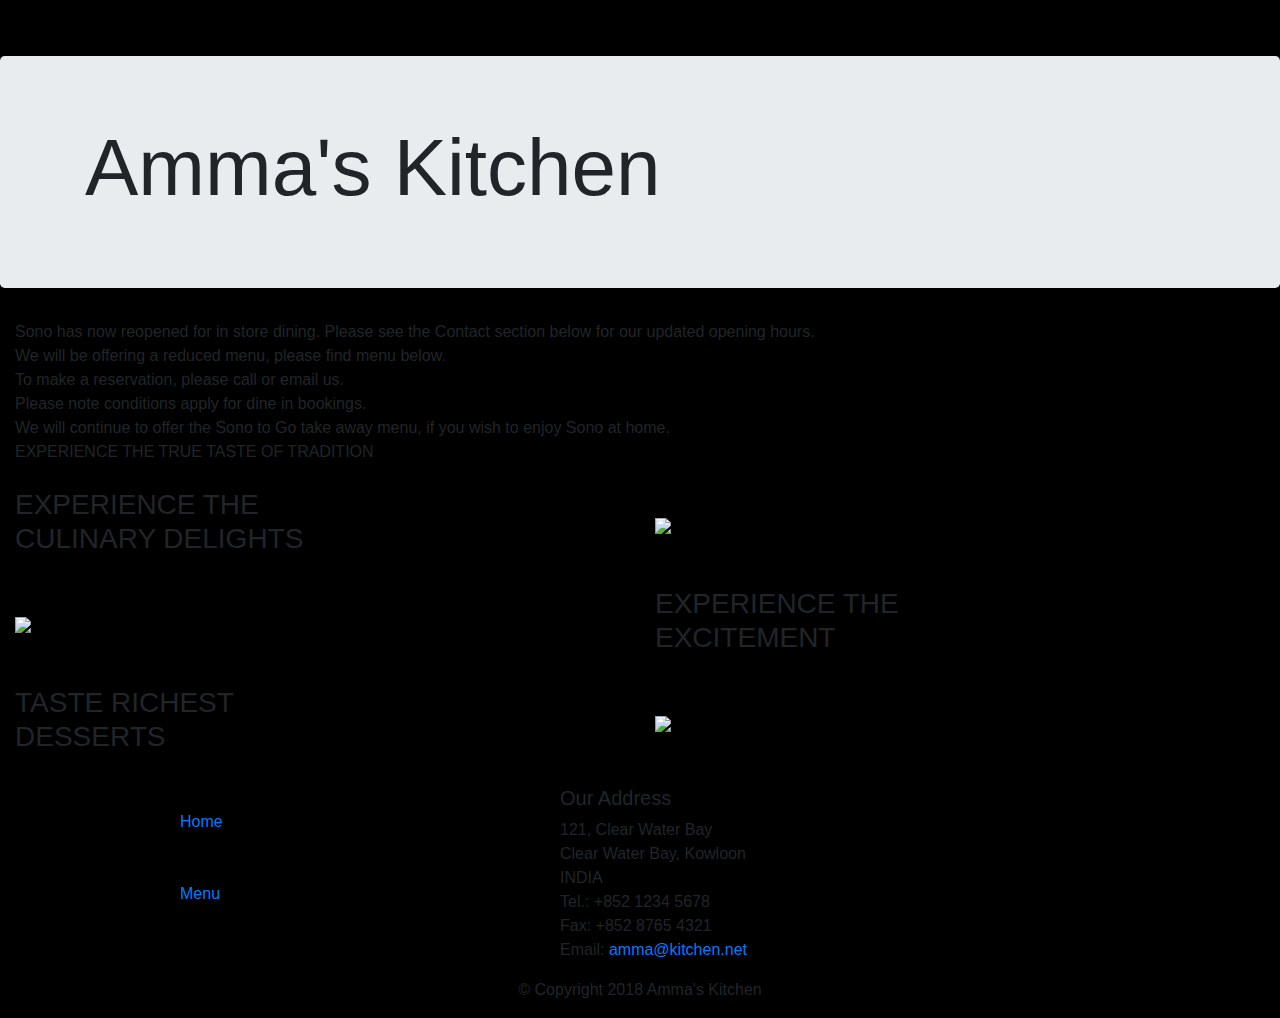
==== index.html @ 934e3f8d "third commit" ====
<!DOCTYPE html>
<html>
<head>
	<meta charset="utf-8">
    <meta name="viewport" content="width=device-width, initial-scale=1, shrink-to-fit=no">
    <meta http-equiv="x-ua-compatible" content="ie=edge">

    <link rel="stylesheet" href="https://maxcdn.bootstrapcdn.com/bootstrap/4.0.0/css/bootstrap.min.css" integrity="sha384-Gn5384xqQ1aoWXA+058RXPxPg6fy4IWvTNh0E263XmFcJlSAwiGgFAW/dAiS6JXm" crossorigin="anonymous">
    <link rel="stylesheet" href="love.css">

    <title>Amma's Kitchen</title>

</head>

<body style="background-color: black">

<nav class="navbar navbar-expand-lg navbar-light navbar-custom" id="heading">
	<a class="navbar-brand" href="#">Amma's Kitchen</a>

    <button class="navbar-toggler" type="button" data-toggle="collapse" data-target="#navbarNav" aria-controls="navbarNav" aria-expanded="false" aria-label="Toggle navigation">
    	<span class="navbar-toggler-icon"></span>
    </button>

    <div class="collapse navbar-collapse" id="navbarNav">
    	<ul class="navbar-nav">
    		<li class="nav-item active">
    			<a class="nav-link" href="#heading">Home <span class="sr-only">(current)</span></a>
            </li>
      		<li class="nav-item active">
        		<a class="nav-link" href="https://saumyaguptalfmd.github.io/Restaurant/menu.html">Menu</a>
      		</li>
      		<li class="nav-item active">
        		<a class="nav-link" href="#contacts">Contact Us</a>
      		</li>
    	</ul>
  	</div>
</nav>

<header class= "jumbotron">
    <div class="container">
        <div class="row">
            <div class="col-12">
                <h1 style='font-size: 80px'>Amma's Kitchen</h1>
            </div>
        </div>
    </div>
</header>

<div class="container-fluid con2">
	Sono has now reopened for in store dining. Please see the Contact section below for our updated opening hours. <br>We will be offering a reduced menu, please find menu below.<br> To make a reservation, please call or email us. <br>Please note conditions apply for dine in bookings.<br> We will continue to offer the Sono to Go take away menu, if you wish to enjoy Sono at home.
</div>

<div class="container-fluid con3">
	EXPERIENCE THE TRUE TASTE OF TRADITION
</div>

<div class="container-fluid">
	<br>
    <div class="row row-content align-items-center con4">
        <div class="col-12 col-md-6 order-sm-first">
            <h3 class='headings'>EXPERIENCE THE <br>CULINARY DELIGHTS</h3>
        </div>
        <div class="col col-md order-sm-last">
    	    <div class="carousel slide" data-ride="carousel">
  				<div class="carousel-inner">
    				<div class="carousel-item active">
      					<img class="d-block w-100" src="dosa1.jpg">
      				</div>
      				<div class="carousel-item ">
      					<img class="d-block w-100" src="Dhokla.jpg">
      				</div>
   					<div class="carousel-item">
      					<img class="d-block w-100" src="rajasthan.jpg">
      				</div>
  				</div>
			</div>
        </div>
    </div>
</div>

<div class="container-fluid">
	<br>
    <div class="row row-content align-items-center con4">
        <div class="col-12 col-md-6 order-sm-first order-md-last">
            <h3 class='headings'>EXPERIENCE THE<br>EXCITEMENT</h3>
        </div>
        <div class="col col-md order-sm-last order-md-first">
    	    <div class="carousel slide" data-ride="carousel">
  				<div class="carousel-inner">
  					<div class="carousel-item active">
      					<img class="d-block w-100" src="exc1.jpg">
      				</div>
      				<div class="carousel-item ">
      					<img class="d-block w-100" src="exc2.jpg">
      				</div>
   					<div class="carousel-item">
      					<img class="d-block w-100" src="exc3.jpg">
      				</div>
      				
  				</div>
			</div>
        </div>
    </div>
</div>

<div class="container-fluid">
	<br>
    <div class="row row-content align-items-center con4">
        <div class="col-12 col-md-6 order-sm-first">
            <h3 class='headings'> TASTE RICHEST<br>DESSERTS</h3>
        </div>
        <div class="col col-md order-sm-last">
    	    <div class="carousel slide" data-ride="carousel">
  				<div class="carousel-inner">
      				<div class="carousel-item active">
      					<img class="d-block w-100" src="dess2.jpg">
      				</div>
   					<div class="carousel-item">
      					<img class="d-block w-100" src="dess3.jpg">
      				</div>
      				<div class="carousel-item">
      					<img class="d-block w-100" src="dess4.jpg">
      				</div>
  				</div>
			</div>
        </div>
    </div>
</div>

<footer class="footer" id="contacts">
        <div class="container">
            <div class="row">             
                <div class="col-3 offset-sm-1">
                    <ul class="list-unstyled justify-content-center">
                    	<br>
                      <br>
                        <li ><a href="#" class="link">Home</a></li>
                        <br>
                        <br>
                        <li><a href="https://saumyaguptalfmd.github.io/Restaurant/menu.html" class="link">Menu</a></li>

                    </ul>
                </div>
                <div class="col-6 offset-1 address">
                	<br>
                    <h5>Our Address</h5>
                    <address>
		              121, Clear Water Bay <br>
		              Clear Water Bay, Kowloon<br>
		              INDIA<br>
		              Tel.: +852 1234 5678<br>
		              Fax: +852 8765 4321<br>
		              Email: <a href="mailto:amma@kitchen.net">amma@kitchen.net</a>
		           </address>
                </div>
           </div>
           <div  class="row justify-content-center">             
                <div class="col-auto">
                    <p>© Copyright 2018 Amma's Kitchen</p>
                </div>
           </div>
        </div>
    </footer>





<script src="https://code.jquery.com/jquery-3.2.1.slim.min.js" integrity="sha384-KJ3o2DKtIkvYIK3UENzmM7KCkRr/rE9/Qpg6aAZGJwFDMVNA/GpGFF93hXpG5KkN" crossorigin="anonymous"></script>
<script src="https://cdnjs.cloudflare.com/ajax/libs/popper.js/1.12.9/umd/popper.min.js" integrity="sha384-ApNbgh9B+Y1QKtv3Rn7W3mgPxhU9K/ScQsAP7hUibX39j7fakFPskvXusvfa0b4Q" crossorigin="anonymous"></script>
<script src="https://maxcdn.bootstrapcdn.com/bootstrap/4.0.0/js/bootstrap.min.js" integrity="sha384-JZR6Spejh4U02d8jOt6vLEHfe/JQGiRRSQQxSfFWpi1MquVdAyjUar5+76PVCmYl" crossorigin="anonymous"></script>
</body>
</html>
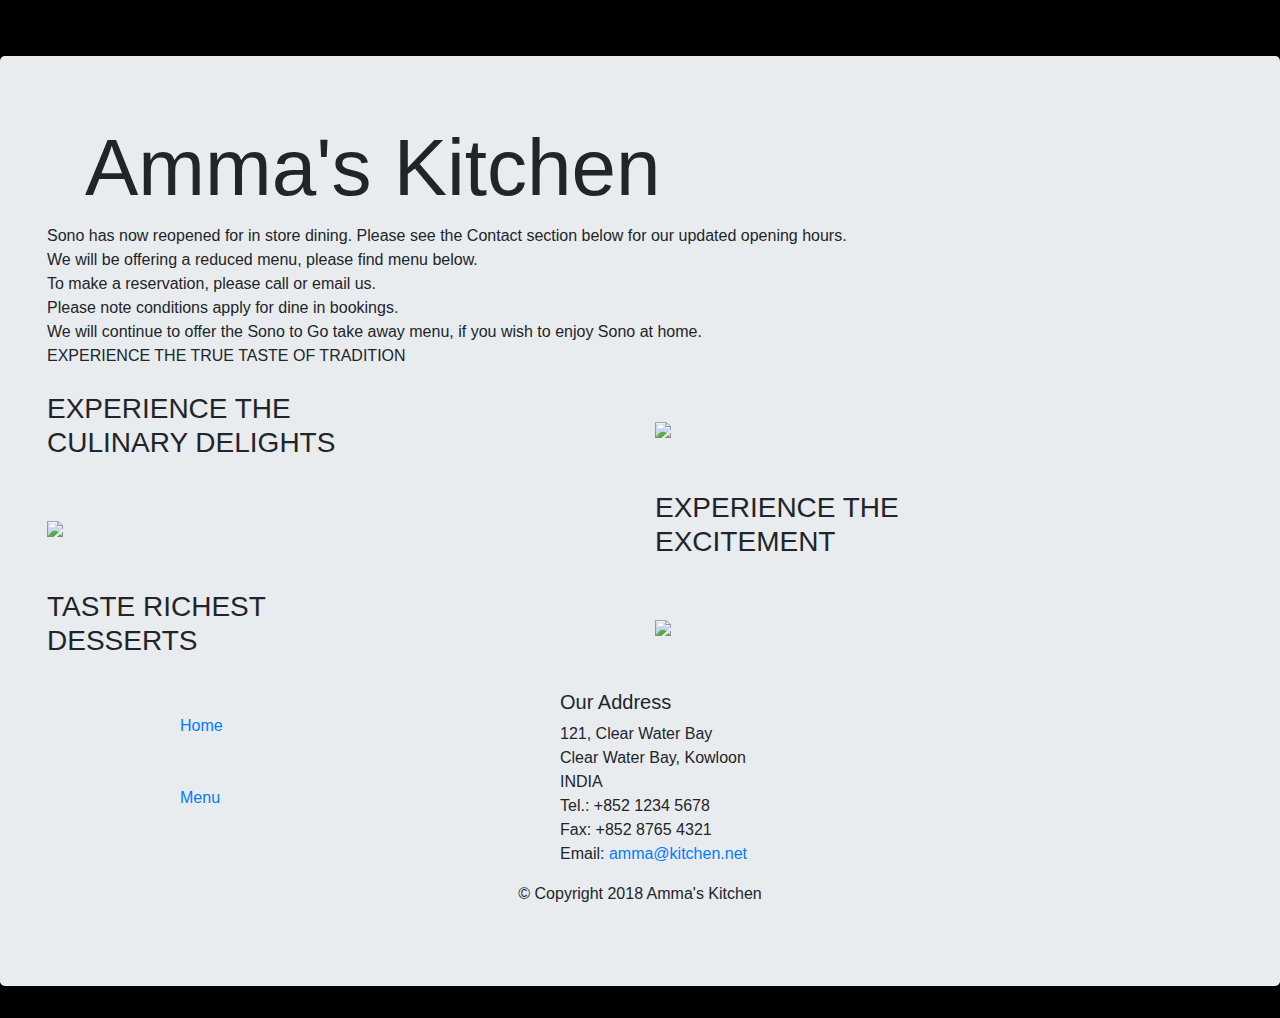
==== commit aa86e08e: "Update index.html" ====
--- a/index.html
+++ b/index.html
@@ -1,171 +1,150 @@
 <!DOCTYPE html>
 <html>
 <head>
-	<meta charset="utf-8">
-    <meta name="viewport" content="width=device-width, initial-scale=1, shrink-to-fit=no">
-    <meta http-equiv="x-ua-compatible" content="ie=edge">
-
-    <link rel="stylesheet" href="https://maxcdn.bootstrapcdn.com/bootstrap/4.0.0/css/bootstrap.min.css" integrity="sha384-Gn5384xqQ1aoWXA+058RXPxPg6fy4IWvTNh0E263XmFcJlSAwiGgFAW/dAiS6JXm" crossorigin="anonymous">
-    <link rel="stylesheet" href="love.css">
-
-    <title>Amma's Kitchen</title>
-
+<meta charset="utf-8">
+<meta name="viewport" content="width=device-width, initial-scale=1, shrink-to-fit=no">
+<meta http-equiv="x-ua-compatible" content="ie=edge">
+<link rel="stylesheet" href="https://maxcdn.bootstrapcdn.com/bootstrap/4.0.0/css/bootstrap.min.css" integrity="sha384-Gn5384xqQ1aoWXA+058RXPxPg6fy4IWvTNh0E263XmFcJlSAwiGgFAW/dAiS6JXm" crossorigin="anonymous">
+<link rel="stylesheet" href="love.css">
+<title>Amma's Kitchen</title>
 </head>
-
 <body style="background-color: black">
-
 <nav class="navbar navbar-expand-lg navbar-light navbar-custom" id="heading">
-	<a class="navbar-brand" href="#">Amma's Kitchen</a>
-
-    <button class="navbar-toggler" type="button" data-toggle="collapse" data-target="#navbarNav" aria-controls="navbarNav" aria-expanded="false" aria-label="Toggle navigation">
-    	<span class="navbar-toggler-icon"></span>
-    </button>
-
-    <div class="collapse navbar-collapse" id="navbarNav">
-    	<ul class="navbar-nav">
-    		<li class="nav-item active">
-    			<a class="nav-link" href="#heading">Home <span class="sr-only">(current)</span></a>
-            </li>
-      		<li class="nav-item active">
-        		<a class="nav-link" href="https://saumyaguptalfmd.github.io/Restaurant/menu.html">Menu</a>
-      		</li>
-      		<li class="nav-item active">
-        		<a class="nav-link" href="#contacts">Contact Us</a>
-      		</li>
-    	</ul>
-  	</div>
+<a class="navbar-brand" href="#">Amma's Kitchen</a>
+<button class="navbar-toggler" type="button" data-toggle="collapse" data-target="#navbarNav" aria-controls="navbarNav" aria-expanded="false" aria-label="Toggle navigation">
+<span class="navbar-toggler-icon"></span>
+</button>
+<div class="collapse navbar-collapse" id="navbarNav">
+<ul class="navbar-nav">
+<li class="nav-item active">
+<a class="nav-link" href="#heading">Home <span class="sr-only">(current)</span></a>
+</li>
+<li class="nav-item active">
+<a class="nav-link" href="https://saumyaguptalfmd.github.io/Restaurant/menu.html">Menu</a>
+</li>
+<li class="nav-item active">
+<a class="nav-link" href="#contacts">Contact Us</a>
+</li>
+</ul>
+</div>
 </nav>
-
 <header class= "jumbotron">
-    <div class="container">
-        <div class="row">
-            <div class="col-12">
-                <h1 style='font-size: 80px'>Amma's Kitchen</h1>
-            </div>
-        </div>
-    </div>
-</header>
-
+<div class="container">
+<div class="row">
+<div class="col-12">
+<h1 style='font-size: 80px'>Amma's Kitchen</h1>
+</div>
+</div>
+</div>
+<header>
 <div class="container-fluid con2">
 	Sono has now reopened for in store dining. Please see the Contact section below for our updated opening hours. <br>We will be offering a reduced menu, please find menu below.<br> To make a reservation, please call or email us. <br>Please note conditions apply for dine in bookings.<br> We will continue to offer the Sono to Go take away menu, if you wish to enjoy Sono at home.
 </div>
-
 <div class="container-fluid con3">
 	EXPERIENCE THE TRUE TASTE OF TRADITION
 </div>
-
 <div class="container-fluid">
-	<br>
-    <div class="row row-content align-items-center con4">
-        <div class="col-12 col-md-6 order-sm-first">
-            <h3 class='headings'>EXPERIENCE THE <br>CULINARY DELIGHTS</h3>
-        </div>
-        <div class="col col-md order-sm-last">
-    	    <div class="carousel slide" data-ride="carousel">
-  				<div class="carousel-inner">
-    				<div class="carousel-item active">
-      					<img class="d-block w-100" src="dosa1.jpg">
-      				</div>
-      				<div class="carousel-item ">
-      					<img class="d-block w-100" src="Dhokla.jpg">
-      				</div>
-   					<div class="carousel-item">
-      					<img class="d-block w-100" src="rajasthan.jpg">
-      				</div>
-  				</div>
-			</div>
-        </div>
-    </div>
+<br>
+<div class="row row-content align-items-center con4">
+<div class="col-12 col-md-6 order-sm-first">
+<h3 class='headings'>EXPERIENCE THE <br>CULINARY DELIGHTS</h3>
 </div>
-
+<div class="col col-md order-sm-last">
+<div class="carousel slide" data-ride="carousel">
+<div class="carousel-inner">
+<div class="carousel-item active">
+<img class="d-block w-100" src="dosa1.jpg">
+</div>
+<div class="carousel-item ">
+<img class="d-block w-100" src="Dhokla.jpg">
+</div>
+<div class="carousel-item">
+<img class="d-block w-100" src="rajasthan.jpg">
+</div>
+</div>
+</div>
+</div>
+</div>
+</div>
 <div class="container-fluid">
-	<br>
-    <div class="row row-content align-items-center con4">
-        <div class="col-12 col-md-6 order-sm-first order-md-last">
-            <h3 class='headings'>EXPERIENCE THE<br>EXCITEMENT</h3>
-        </div>
-        <div class="col col-md order-sm-last order-md-first">
-    	    <div class="carousel slide" data-ride="carousel">
-  				<div class="carousel-inner">
-  					<div class="carousel-item active">
-      					<img class="d-block w-100" src="exc1.jpg">
-      				</div>
-      				<div class="carousel-item ">
-      					<img class="d-block w-100" src="exc2.jpg">
-      				</div>
-   					<div class="carousel-item">
-      					<img class="d-block w-100" src="exc3.jpg">
-      				</div>
-      				
-  				</div>
-			</div>
-        </div>
-    </div>
+<br>
+<div class="row row-content align-items-center con4">
+<div class="col-12 col-md-6 order-sm-first order-md-last">
+<h3 class='headings'>EXPERIENCE THE<br>EXCITEMENT</h3>
 </div>
-
+<div class="col col-md order-sm-last order-md-first">
+<div class="carousel slide" data-ride="carousel">
+<div class="carousel-inner">
+<div class="carousel-item active">
+<img class="d-block w-100" src="exc1.jpg">
+</div>
+<div class="carousel-item ">
+<img class="d-block w-100" src="exc2.jpg">
+</div>
+<div class="carousel-item">
+<img class="d-block w-100" src="exc3.jpg">
+</div>      				
+</div>
+</div>
+</div>
+</div>
+</div>
 <div class="container-fluid">
-	<br>
-    <div class="row row-content align-items-center con4">
-        <div class="col-12 col-md-6 order-sm-first">
-            <h3 class='headings'> TASTE RICHEST<br>DESSERTS</h3>
-        </div>
-        <div class="col col-md order-sm-last">
-    	    <div class="carousel slide" data-ride="carousel">
-  				<div class="carousel-inner">
-      				<div class="carousel-item active">
-      					<img class="d-block w-100" src="dess2.jpg">
-      				</div>
-   					<div class="carousel-item">
-      					<img class="d-block w-100" src="dess3.jpg">
-      				</div>
-      				<div class="carousel-item">
-      					<img class="d-block w-100" src="dess4.jpg">
-      				</div>
-  				</div>
-			</div>
-        </div>
-    </div>
+<br>
+<div class="row row-content align-items-center con4">
+<div class="col-12 col-md-6 order-sm-first">
+<h3 class='headings'> TASTE RICHEST<br>DESSERTS</h3>
 </div>
-
+<div class="col col-md order-sm-last">
+<div class="carousel slide" data-ride="carousel">
+<div class="carousel-inner">
+<div class="carousel-item active">
+<img class="d-block w-100" src="dess2.jpg">
+</div>
+<div class="carousel-item">
+<img class="d-block w-100" src="dess3.jpg">
+</div>
+<div class="carousel-item">
+<img class="d-block w-100" src="dess4.jpg">
+</div>
+</div>
+</div>
+</div>
+</div>
+</div>
 <footer class="footer" id="contacts">
-        <div class="container">
-            <div class="row">             
-                <div class="col-3 offset-sm-1">
-                    <ul class="list-unstyled justify-content-center">
-                    	<br>
-                      <br>
-                        <li ><a href="#" class="link">Home</a></li>
-                        <br>
-                        <br>
-                        <li><a href="https://saumyaguptalfmd.github.io/Restaurant/menu.html" class="link">Menu</a></li>
-
-                    </ul>
-                </div>
-                <div class="col-6 offset-1 address">
-                	<br>
-                    <h5>Our Address</h5>
-                    <address>
+<div class="container">
+<div class="row">             
+<div class="col-3 offset-sm-1">
+<ul class="list-unstyled justify-content-center">
+<br>
+<br>
+<li ><a href="#" class="link">Home</a></li>
+<br>
+<br>
+<li><a href="https://saumyaguptalfmd.github.io/Restaurant/menu.html" class="link">Menu</a></li>
+</ul>
+</div>
+<div class="col-6 offset-1 address">
+<br>
+<h5>Our Address</h5>
+<address>
 		              121, Clear Water Bay <br>
 		              Clear Water Bay, Kowloon<br>
 		              INDIA<br>
 		              Tel.: +852 1234 5678<br>
 		              Fax: +852 8765 4321<br>
 		              Email: <a href="mailto:amma@kitchen.net">amma@kitchen.net</a>
-		           </address>
-                </div>
-           </div>
-           <div  class="row justify-content-center">             
-                <div class="col-auto">
-                    <p>© Copyright 2018 Amma's Kitchen</p>
-                </div>
-           </div>
-        </div>
-    </footer>
-
-
-
-
-
+</address>
+</div>
+</div>
+<div  class="row justify-content-center">             
+<div class="col-auto">
+<p>© Copyright 2018 Amma's Kitchen</p>
+</div>
+</div>
+</div>
+</footer>
 <script src="https://code.jquery.com/jquery-3.2.1.slim.min.js" integrity="sha384-KJ3o2DKtIkvYIK3UENzmM7KCkRr/rE9/Qpg6aAZGJwFDMVNA/GpGFF93hXpG5KkN" crossorigin="anonymous"></script>
 <script src="https://cdnjs.cloudflare.com/ajax/libs/popper.js/1.12.9/umd/popper.min.js" integrity="sha384-ApNbgh9B+Y1QKtv3Rn7W3mgPxhU9K/ScQsAP7hUibX39j7fakFPskvXusvfa0b4Q" crossorigin="anonymous"></script>
 <script src="https://maxcdn.bootstrapcdn.com/bootstrap/4.0.0/js/bootstrap.min.js" integrity="sha384-JZR6Spejh4U02d8jOt6vLEHfe/JQGiRRSQQxSfFWpi1MquVdAyjUar5+76PVCmYl" crossorigin="anonymous"></script>
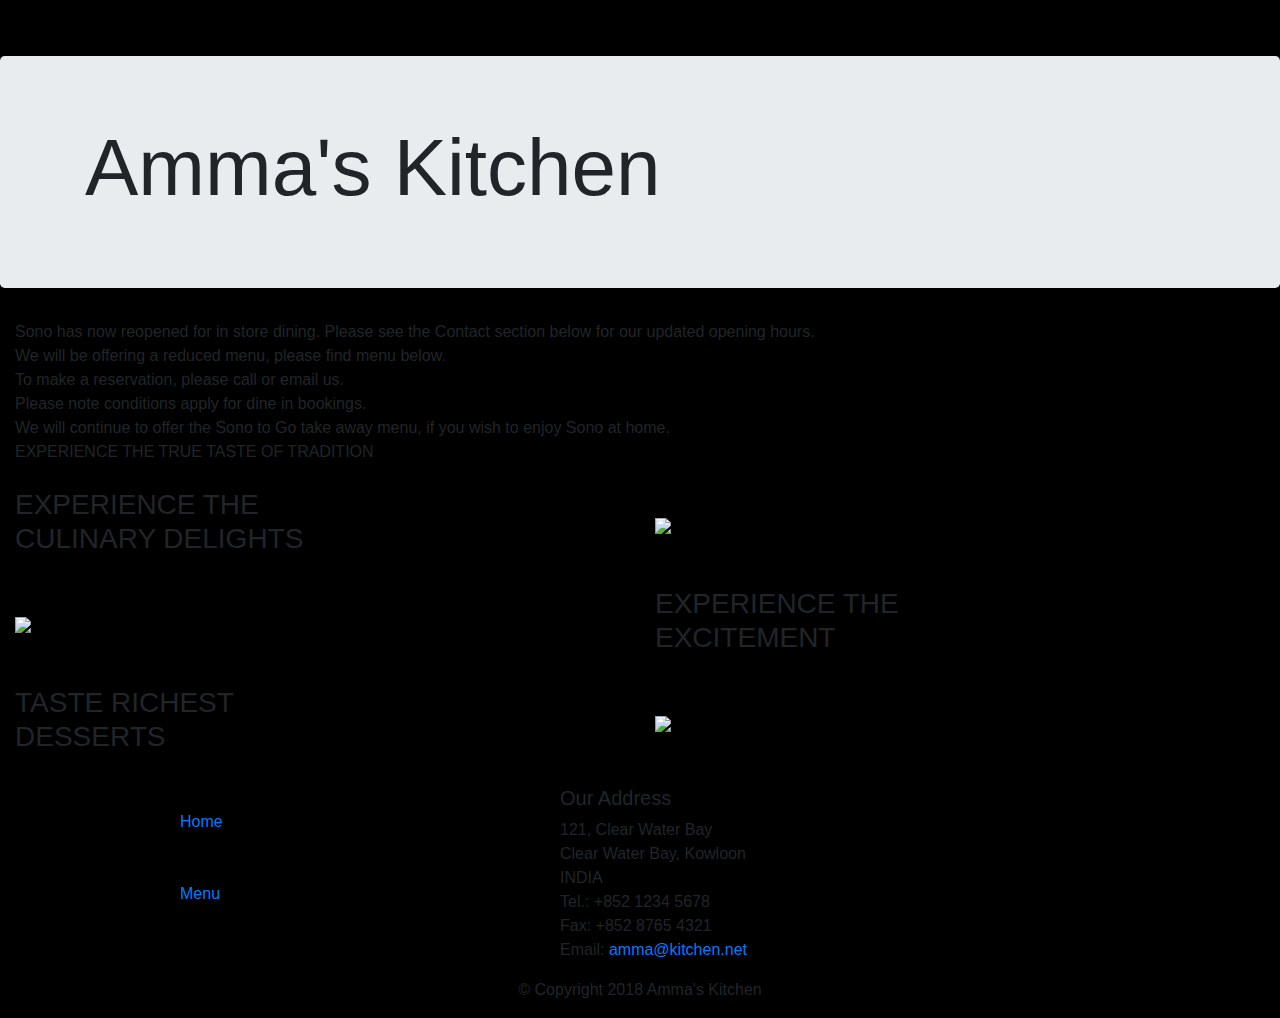
==== commit ab2656ea: "Update index.html" ====
--- a/index.html
+++ b/index.html
@@ -1,150 +1,171 @@
 <!DOCTYPE html>
 <html>
 <head>
-<meta charset="utf-8">
-<meta name="viewport" content="width=device-width, initial-scale=1, shrink-to-fit=no">
-<meta http-equiv="x-ua-compatible" content="ie=edge">
-<link rel="stylesheet" href="https://maxcdn.bootstrapcdn.com/bootstrap/4.0.0/css/bootstrap.min.css" integrity="sha384-Gn5384xqQ1aoWXA+058RXPxPg6fy4IWvTNh0E263XmFcJlSAwiGgFAW/dAiS6JXm" crossorigin="anonymous">
-<link rel="stylesheet" href="love.css">
-<title>Amma's Kitchen</title>
+	<meta charset="utf-8">
+    <meta name="viewport" content="width=device-width, initial-scale=1, shrink-to-fit=no">
+    <meta http-equiv="x-ua-compatible" content="ie=edge">
+
+    <link rel="stylesheet" href="https://maxcdn.bootstrapcdn.com/bootstrap/4.0.0/css/bootstrap.min.css" integrity="sha384-Gn5384xqQ1aoWXA+058RXPxPg6fy4IWvTNh0E263XmFcJlSAwiGgFAW/dAiS6JXm" crossorigin="anonymous">
+    <link rel="stylesheet" href="love.css">
+
+    <title>Amma's Kitchen</title>
+
 </head>
+
 <body style="background-color: black">
+
 <nav class="navbar navbar-expand-lg navbar-light navbar-custom" id="heading">
-<a class="navbar-brand" href="#">Amma's Kitchen</a>
-<button class="navbar-toggler" type="button" data-toggle="collapse" data-target="#navbarNav" aria-controls="navbarNav" aria-expanded="false" aria-label="Toggle navigation">
-<span class="navbar-toggler-icon"></span>
-</button>
-<div class="collapse navbar-collapse" id="navbarNav">
-<ul class="navbar-nav">
-<li class="nav-item active">
-<a class="nav-link" href="#heading">Home <span class="sr-only">(current)</span></a>
-</li>
-<li class="nav-item active">
-<a class="nav-link" href="https://saumyaguptalfmd.github.io/Restaurant/menu.html">Menu</a>
-</li>
-<li class="nav-item active">
-<a class="nav-link" href="#contacts">Contact Us</a>
-</li>
-</ul>
-</div>
+	<a class="navbar-brand" href="#">Amma's Kitchen</a>
+
+    <button class="navbar-toggler" type="button" data-toggle="collapse" data-target="#navbarNav" aria-controls="navbarNav" aria-expanded="false" aria-label="Toggle navigation">
+    	<span class="navbar-toggler-icon"></span>
+    </button>
+
+    <div class="collapse navbar-collapse" id="navbarNav">
+    	<ul class="navbar-nav">
+    		<li class="nav-item active">
+    			<a class="nav-link" href="#heading">Home <span class="sr-only">(current)</span></a>
+            </li>
+      		<li class="nav-item active">
+        		<a class="nav-link" href="https://saumyaguptalfmd.github.io/Restaurant/menu.html">Menu</a>
+      		</li>
+      		<li class="nav-item active">
+        		<a class="nav-link" href="#contacts">Contact Us</a>
+      		</li>
+    	</ul>
+  	</div>
 </nav>
+
 <header class= "jumbotron">
-<div class="container">
-<div class="row">
-<div class="col-12">
-<h1 style='font-size: 80px'>Amma's Kitchen</h1>
-</div>
-</div>
-</div>
-<header>
+    <div class="container">
+        <div class="row">
+            <div class="col-12">
+                <h1 style='font-size: 80px'>Amma's Kitchen</h1>
+            </div>
+        </div>
+    </div>
+</header>
+
 <div class="container-fluid con2">
 	Sono has now reopened for in store dining. Please see the Contact section below for our updated opening hours. <br>We will be offering a reduced menu, please find menu below.<br> To make a reservation, please call or email us. <br>Please note conditions apply for dine in bookings.<br> We will continue to offer the Sono to Go take away menu, if you wish to enjoy Sono at home.
 </div>
+
 <div class="container-fluid con3">
 	EXPERIENCE THE TRUE TASTE OF TRADITION
 </div>
+
 <div class="container-fluid">
-<br>
-<div class="row row-content align-items-center con4">
-<div class="col-12 col-md-6 order-sm-first">
-<h3 class='headings'>EXPERIENCE THE <br>CULINARY DELIGHTS</h3>
+	<br>
+    <div class="row row-content align-items-center con4">
+        <div class="col-12 col-md-6 order-sm-first">
+            <h3 class='headings'>EXPERIENCE THE <br>CULINARY DELIGHTS</h3>
+        </div>
+        <div class="col col-md order-sm-last">
+    	    <div class="carousel slide" data-ride="carousel">
+  				<div class="carousel-inner">
+    				<div class="carousel-item active">
+      					<img class="d-block w-100" src="dosa1.jpg">
+      				</div>
+      				<div class="carousel-item ">
+      					<img class="d-block w-100" src="Dhokla.jpg">
+      				</div>
+   					<div class="carousel-item">
+      					<img class="d-block w-100" src="rajasthan.jpg">
+      				</div>
+  				</div>
+			</div>
+        </div>
+    </div>
 </div>
-<div class="col col-md order-sm-last">
-<div class="carousel slide" data-ride="carousel">
-<div class="carousel-inner">
-<div class="carousel-item active">
-<img class="d-block w-100" src="dosa1.jpg">
+
+<div class="container-fluid">
+	<br>
+    <div class="row row-content align-items-center con4">
+        <div class="col-12 col-md-6 order-sm-first order-md-last">
+            <h3 class='headings'>EXPERIENCE THE<br>EXCITEMENT</h3>
+        </div>
+        <div class="col col-md order-sm-last order-md-first">
+    	    <div class="carousel slide" data-ride="carousel">
+  				<div class="carousel-inner">
+  					<div class="carousel-item active">
+      					<img class="d-block w-100" src="exc1.jpg">
+      				</div>
+      				<div class="carousel-item ">
+      					<img class="d-block w-100" src="exc2.jpg">
+      				</div>
+   					<div class="carousel-item">
+      					<img class="d-block w-100" src="exc3.jpg">
+      				</div>
+      				
+  				</div>
+			</div>
+        </div>
+    </div>
 </div>
-<div class="carousel-item ">
-<img class="d-block w-100" src="Dhokla.jpg">
+
+<div class="container-fluid">
+	<br>
+    <div class="row row-content align-items-center con4">
+        <div class="col-12 col-md-6 order-sm-first">
+            <h3 class='headings'> TASTE RICHEST<br>DESSERTS</h3>
+        </div>
+        <div class="col col-md order-sm-last">
+    	    <div class="carousel slide" data-ride="carousel">
+  				<div class="carousel-inner">
+      				<div class="carousel-item active">
+      					<img class="d-block w-100" src="dess2.jpg">
+      				</div>
+   					<div class="carousel-item">
+      					<img class="d-block w-100" src="dess3.jpg">
+      				</div>
+      				<div class="carousel-item">
+      					<img class="d-block w-100" src="dess4.jpg">
+      				</div>
+  				</div>
+			</div>
+        </div>
+    </div>
 </div>
-<div class="carousel-item">
-<img class="d-block w-100" src="rajasthan.jpg">
-</div>
-</div>
-</div>
-</div>
-</div>
-</div>
-<div class="container-fluid">
-<br>
-<div class="row row-content align-items-center con4">
-<div class="col-12 col-md-6 order-sm-first order-md-last">
-<h3 class='headings'>EXPERIENCE THE<br>EXCITEMENT</h3>
-</div>
-<div class="col col-md order-sm-last order-md-first">
-<div class="carousel slide" data-ride="carousel">
-<div class="carousel-inner">
-<div class="carousel-item active">
-<img class="d-block w-100" src="exc1.jpg">
-</div>
-<div class="carousel-item ">
-<img class="d-block w-100" src="exc2.jpg">
-</div>
-<div class="carousel-item">
-<img class="d-block w-100" src="exc3.jpg">
-</div>      				
-</div>
-</div>
-</div>
-</div>
-</div>
-<div class="container-fluid">
-<br>
-<div class="row row-content align-items-center con4">
-<div class="col-12 col-md-6 order-sm-first">
-<h3 class='headings'> TASTE RICHEST<br>DESSERTS</h3>
-</div>
-<div class="col col-md order-sm-last">
-<div class="carousel slide" data-ride="carousel">
-<div class="carousel-inner">
-<div class="carousel-item active">
-<img class="d-block w-100" src="dess2.jpg">
-</div>
-<div class="carousel-item">
-<img class="d-block w-100" src="dess3.jpg">
-</div>
-<div class="carousel-item">
-<img class="d-block w-100" src="dess4.jpg">
-</div>
-</div>
-</div>
-</div>
-</div>
-</div>
+
 <footer class="footer" id="contacts">
-<div class="container">
-<div class="row">             
-<div class="col-3 offset-sm-1">
-<ul class="list-unstyled justify-content-center">
-<br>
-<br>
-<li ><a href="#" class="link">Home</a></li>
-<br>
-<br>
-<li><a href="https://saumyaguptalfmd.github.io/Restaurant/menu.html" class="link">Menu</a></li>
-</ul>
-</div>
-<div class="col-6 offset-1 address">
-<br>
-<h5>Our Address</h5>
-<address>
+        <div class="container">
+            <div class="row">             
+                <div class="col-3 offset-sm-1">
+                    <ul class="list-unstyled justify-content-center">
+                    	<br>
+                      <br>
+                        <li ><a href="#" class="link">Home</a></li>
+                        <br>
+                        <br>
+                        <li><a href="https://saumyaguptalfmd.github.io/Restaurant/menu.html" class="link">Menu</a></li>
+
+                    </ul>
+                </div>
+                <div class="col-6 offset-1 address">
+                	<br>
+                    <h5>Our Address</h5>
+                    <address>
 		              121, Clear Water Bay <br>
 		              Clear Water Bay, Kowloon<br>
 		              INDIA<br>
 		              Tel.: +852 1234 5678<br>
 		              Fax: +852 8765 4321<br>
 		              Email: <a href="mailto:amma@kitchen.net">amma@kitchen.net</a>
-</address>
-</div>
-</div>
-<div  class="row justify-content-center">             
-<div class="col-auto">
-<p>© Copyright 2018 Amma's Kitchen</p>
-</div>
-</div>
-</div>
-</footer>
+		           </address>
+                </div>
+           </div>
+           <div  class="row justify-content-center">             
+                <div class="col-auto">
+                    <p>© Copyright 2018 Amma's Kitchen</p>
+                </div>
+           </div>
+        </div>
+    </footer>
+
+
+
+
+
 <script src="https://code.jquery.com/jquery-3.2.1.slim.min.js" integrity="sha384-KJ3o2DKtIkvYIK3UENzmM7KCkRr/rE9/Qpg6aAZGJwFDMVNA/GpGFF93hXpG5KkN" crossorigin="anonymous"></script>
 <script src="https://cdnjs.cloudflare.com/ajax/libs/popper.js/1.12.9/umd/popper.min.js" integrity="sha384-ApNbgh9B+Y1QKtv3Rn7W3mgPxhU9K/ScQsAP7hUibX39j7fakFPskvXusvfa0b4Q" crossorigin="anonymous"></script>
 <script src="https://maxcdn.bootstrapcdn.com/bootstrap/4.0.0/js/bootstrap.min.js" integrity="sha384-JZR6Spejh4U02d8jOt6vLEHfe/JQGiRRSQQxSfFWpi1MquVdAyjUar5+76PVCmYl" crossorigin="anonymous"></script>
